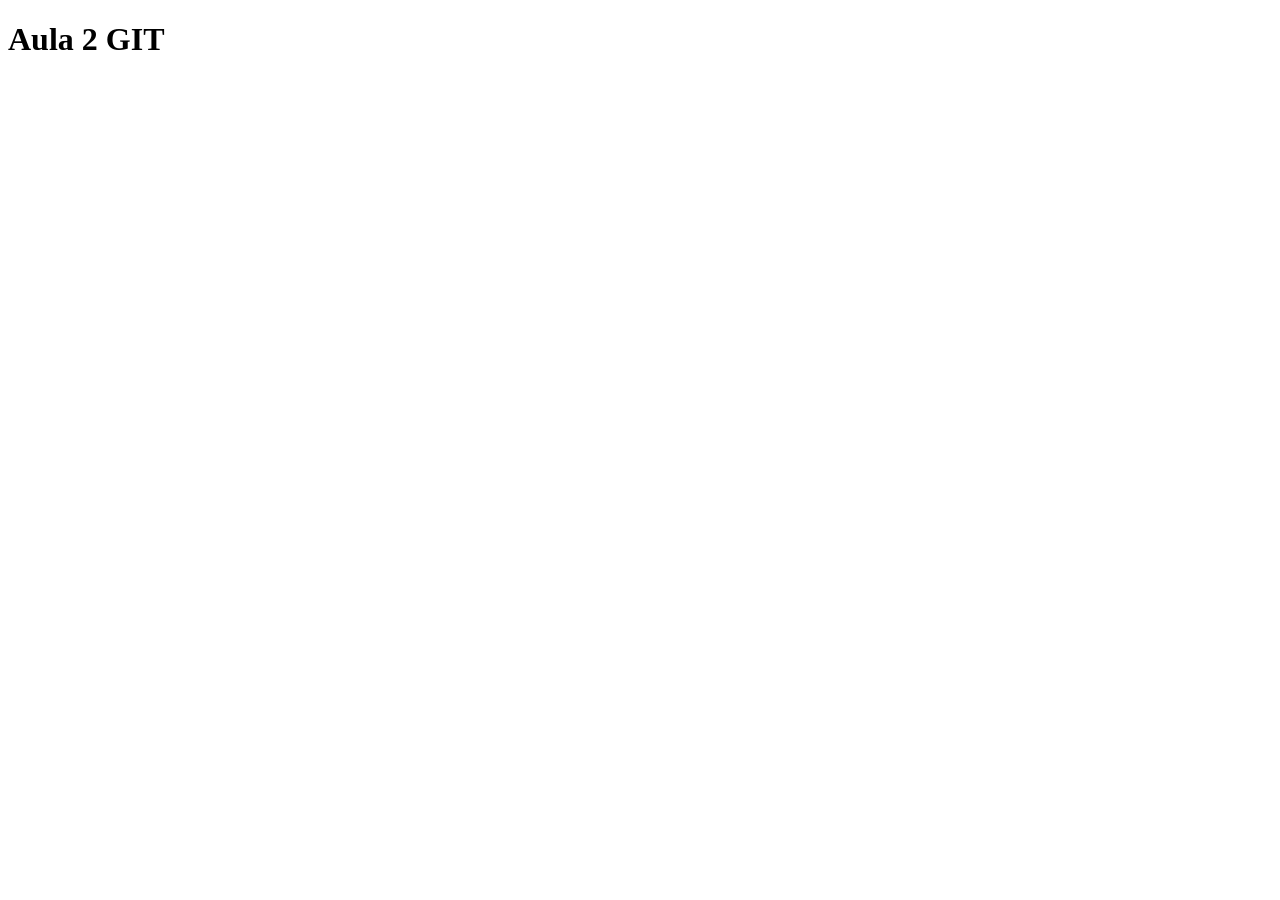
==== index.html @ 3dc62aa4 "first commit" ====
<!DOCTYPE html>
<html lang="en">
<head>
    <meta charset="UTF-8">
    <meta name="viewport" content="width=device-width, initial-scale=1.0">
    <title>Document</title>
</head>
<body>
    <h1>Aula 2 GIT</h1>
</body>
</html>
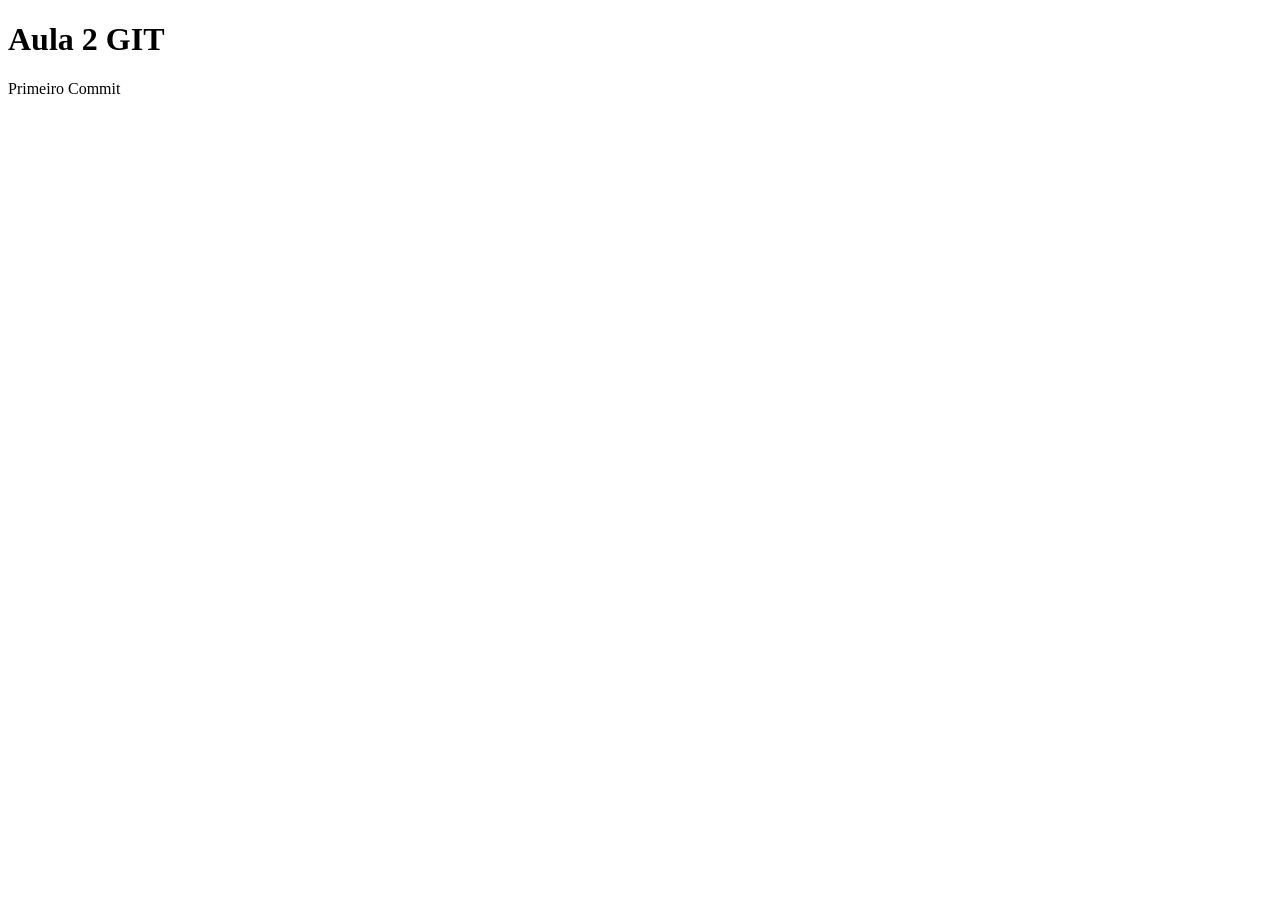
==== commit 1a85a1bb: "Primeiro Commit" ====
--- a/index.html
+++ b/index.html
@@ -7,5 +7,6 @@
 </head>
 <body>
     <h1>Aula 2 GIT</h1>
+    <p>Primeiro Commit</p>
 </body>
 </html>
